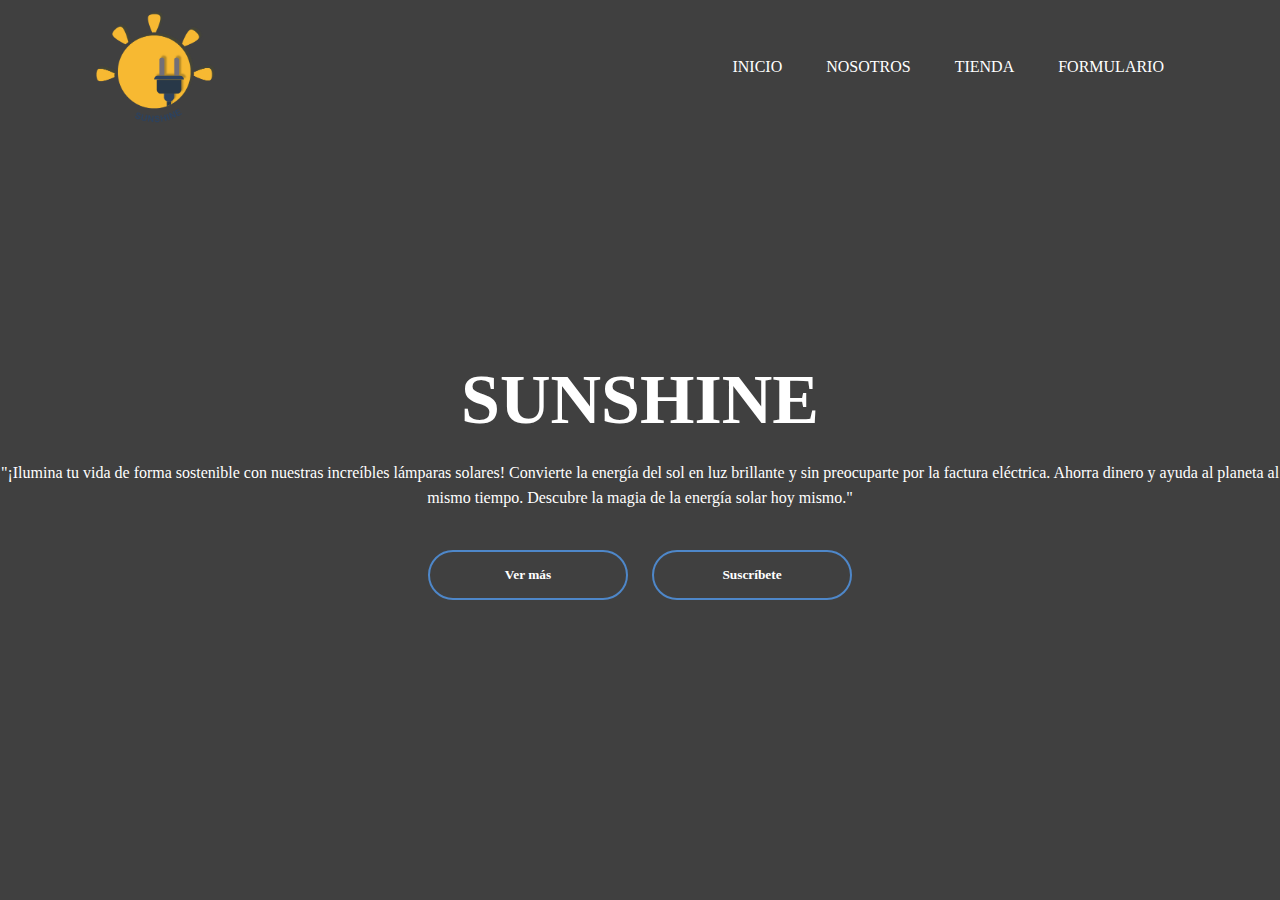
==== sunshine/portada/index.html @ e7f61ecc "ajuste_uno" ====
<!DOCTYPE html>
<html lang="en">
<head>
    <meta charset="UTF-8">
    <meta http-equiv="X-UA-Compatible" content="IE=edge">
    <meta name="viewport" content="width=device-width, initial-scale=1.0">
    <link rel="shortcut icon" href="img/SOL.png" type="imge/x-icon">
    <link rel="stylesheet" href="css/css.css">

    <title>Portada</title>
</head>
<body>
   
    <div class="banner">
        <div class="navbar">
            <img src="img/SOL.png" class="logo">
            <ul>
                <li><a href="http://127.0.0.1:5500/portada/PORTADA.html#">Inicio</a></li>
                <li><a href="http://127.0.0.1:5500/nosotros/nosotros.html">Nosotros</a></li>
                <li><a href="http://127.0.0.1:5500/Tienda/Tienda.html">Tienda</a></li>
                <li><a href="http://127.0.0.1:5500/formulario/index.html">Formulario</a></li>
                
        
            </ul>
        </div>
        <div class="content">
            <h1>SUNSHINE</h1>
            <p>
                "¡Ilumina tu vida de forma sostenible con nuestras increíbles lámparas solares! 
                 Convierte la energía del sol en luz brillante y sin preocuparte por la factura eléctrica.
                 Ahorra dinero y ayuda al planeta al mismo tiempo. Descubre la magia de la energía solar hoy mismo."</p>
                <div>
                   <a href="http://127.0.0.1:5500/nosotros/nosotros.html"><button type="button"><span></span> Ver más</button></a> 
                    <a href="http://127.0.0.1:5500/formulario/index.html"><button type="button"><span></span> Suscríbete</button></a>
                </div>
        </div>
    </div>
</body>
</html>
---- sunshine/portada/css/css.css ----
*{
    margin: 0;
    padding: 0;
    font-family: 'Segoe UI';
   }

   
.banner{
    height: 100vh;
    align-items: center;
    justify-content: center;
    background-image: linear-gradient(rgba(0, 0, 0, 0.75), rgba(0, 0, 0, 0.75)), url(1.jpeg);
    background-position: center;
    background-repeat: no-repeat;
    background-size: cover;
    color: #fff;
}
.navbar{
    width: 85%;
    margin: auto;
    padding: 10px 0;
    display: flex;
    align-items: center;
    justify-content: space-between;
}
.logo{
    width: 120px;
    cursor: pointer;
}
.navbar ul li{
    list-style: none;
    display: inline-block;
    margin: 0 20px;
    position: relative;
}
.navbar ul li a{
    text-decoration: none;
    color: #fff;
    text-transform: uppercase;
}
.navbar ul li::after{
    content: '';
    height: 3px;
    width: 0;
    background: #4e87c9;
    position: absolute;
    left: 0;
    bottom: -10px;
    transition: 0.5s;
}
.navbar ul li:hover::after{
    width: 100%;
}
.content{
    width: 100%;
    position: absolute;
    top: 50%;
    transform: translateY(-50%);
    text-align: center;
    color: #fff;
}
.content h1{
    font-size: 70px;
    margin-top: 80px;
}
.content p{
    margin: 20px auto;
    font-weight: 100;
    line-height: 25px;
}
button{
    width: 200px;
    padding: 15px 0;
    text-align: center;
    margin: 20px 10px;
    border-radius: 25px;
    font-weight: bold;
    border: 2px solid #4e87c9;
    background: transparent;
    color: #fff;
    cursor: pointer;
    position: relative;
    overflow:hidden;
}
span{
    background: #4e87c9;
    height: 100%;
    width: 0;
    border-radius: 25px;
    position: absolute;
    left: 0;
    bottom: 0;
    z-index: -1;
    transition: 0.5s;
}
button:hover span{
    width: 100%;
}
button:hover {
    border: none;
}
body{
    background: url(/img/fondo.jpg);
    background-repeat: no-repeat;
     background-attachment: fixed; 
     background-size: 100% 100%; 
     color: #FFFFFF;

}
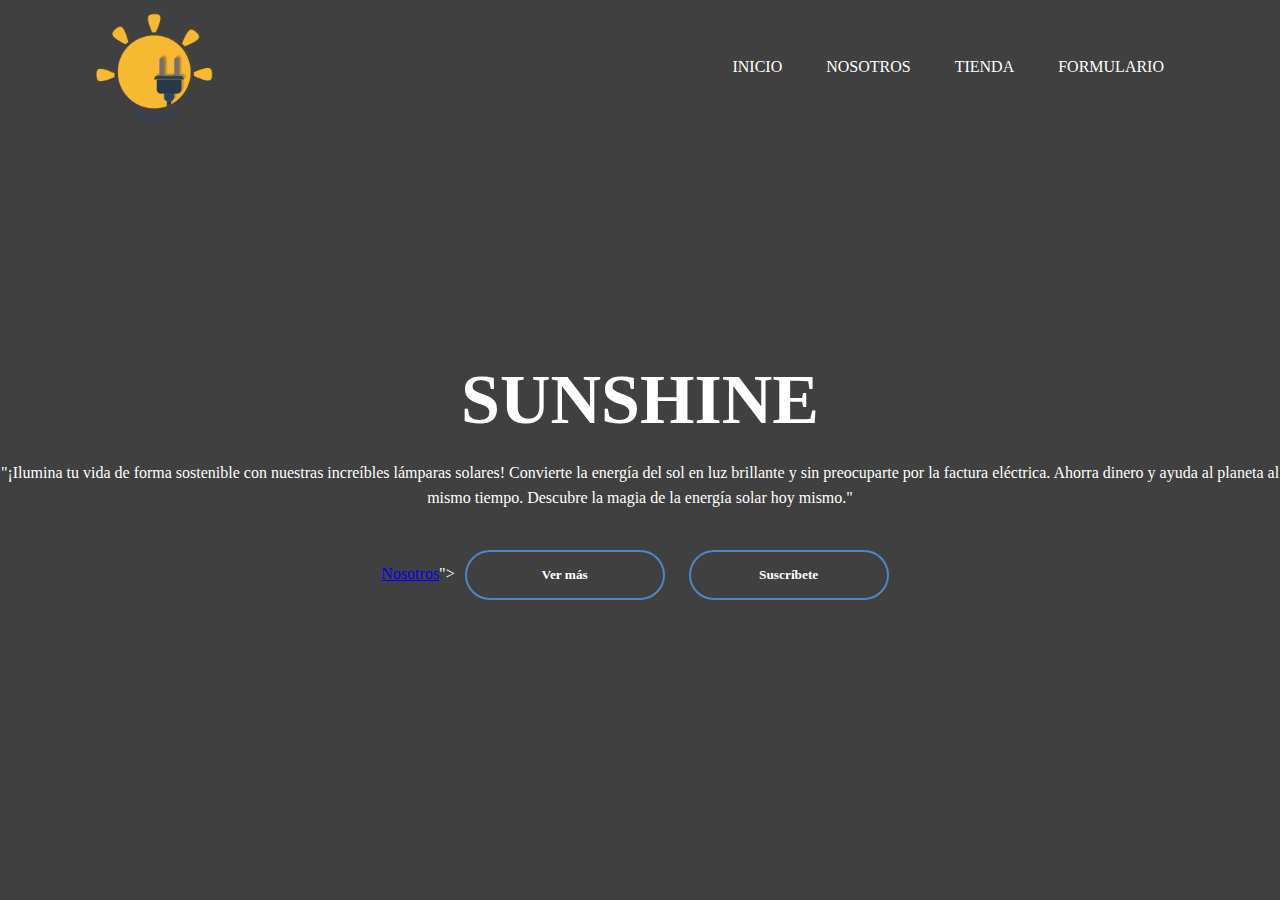
==== commit 2bb048fe: "Update index.html" ====
--- a/sunshine/portada/index.html
+++ b/sunshine/portada/index.html
@@ -15,10 +15,11 @@
         <div class="navbar">
             <img src="img/SOL.png" class="logo">
             <ul>
-                <li><a href="http://127.0.0.1:5500/portada/PORTADA.html#">Inicio</a></li>
-                <li><a href="http://127.0.0.1:5500/nosotros/nosotros.html">Nosotros</a></li>
-                <li><a href="http://127.0.0.1:5500/Tienda/Tienda.html">Tienda</a></li>
-                <li><a href="http://127.0.0.1:5500/formulario/index.html">Formulario</a></li>
+                         <li><a href="https://deborapricila.github.io/sunshinecdo/sunshine/portada/">Inicio</a></li>
+						<li><a href="https://deborapricila.github.io/sunshinecdo/sunshine/nosotros/nosotros">Nosotros</a></li>
+						<li><a href="https://deborapricila.github.io/sunshinecdo/sunshine/Tienda/Tienda">Tienda</a></li>
+						<li><a href="https://deborapricila.github.io/sunshinecdo/sunshine/formulario/formulario">Formulario</a></li>
+						
                 
         
             </ul>
@@ -30,8 +31,8 @@
                  Convierte la energía del sol en luz brillante y sin preocuparte por la factura eléctrica.
                  Ahorra dinero y ayuda al planeta al mismo tiempo. Descubre la magia de la energía solar hoy mismo."</p>
                 <div>
-                   <a href="http://127.0.0.1:5500/nosotros/nosotros.html"><button type="button"><span></span> Ver más</button></a> 
-                    <a href="http://127.0.0.1:5500/formulario/index.html"><button type="button"><span></span> Suscríbete</button></a>
+                   <a href="<li><a href="https://deborapricila.github.io/sunshinecdo/sunshine/nosotros/nosotros">Nosotros</a></li>"><button type="button"><span></span> Ver más</button></a> 
+                    <a href="https://deborapricila.github.io/sunshinecdo/sunshine/formulario/formulario"><button type="button"><span></span> Suscríbete</button></a>
                 </div>
         </div>
     </div>
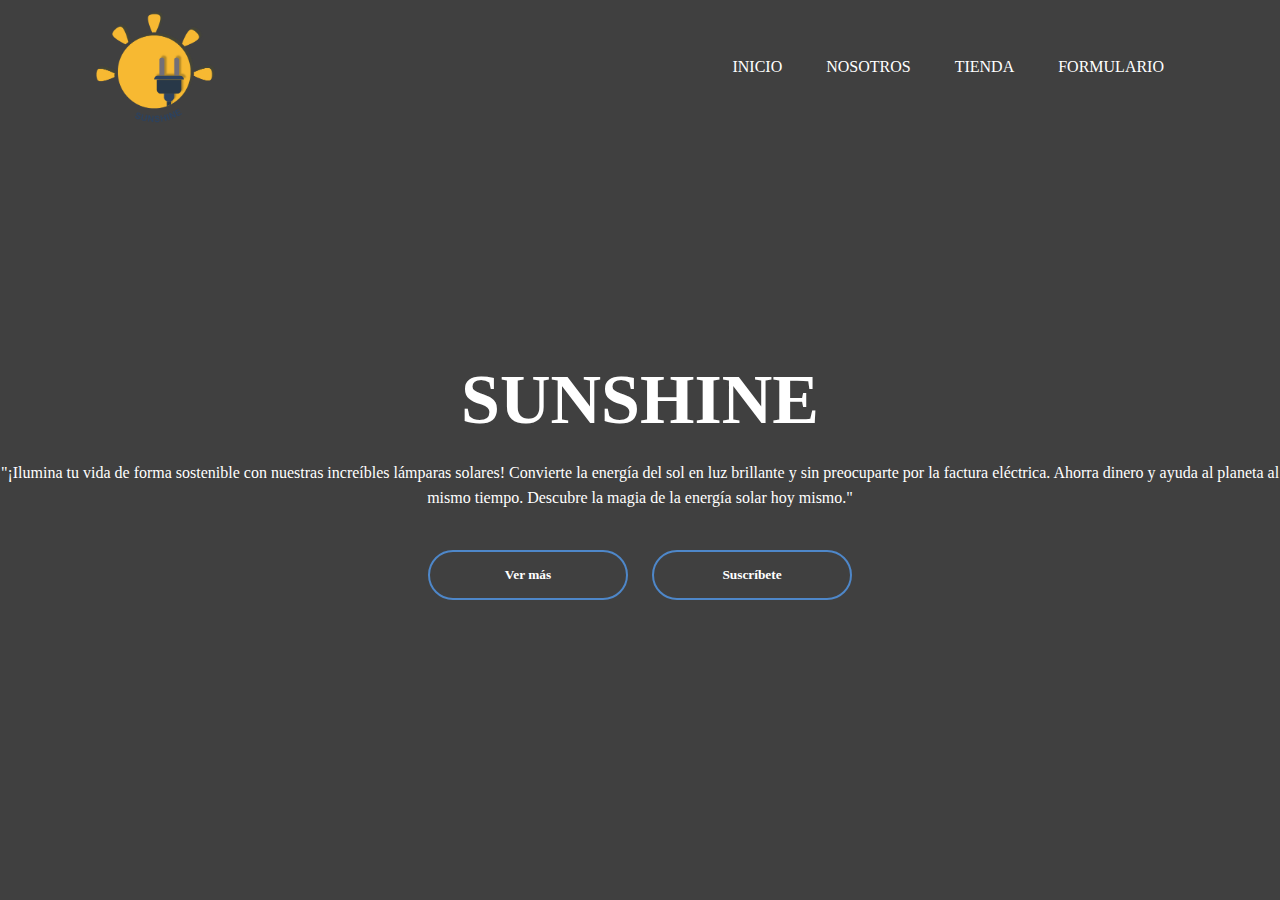
==== commit be7a8240: "Update index.html" ====
--- a/sunshine/portada/index.html
+++ b/sunshine/portada/index.html
@@ -31,7 +31,7 @@
                  Convierte la energía del sol en luz brillante y sin preocuparte por la factura eléctrica.
                  Ahorra dinero y ayuda al planeta al mismo tiempo. Descubre la magia de la energía solar hoy mismo."</p>
                 <div>
-                   <a href="<li><a href="https://deborapricila.github.io/sunshinecdo/sunshine/nosotros/nosotros">Nosotros</a></li>"><button type="button"><span></span> Ver más</button></a> 
+                <a href="https://deborapricila.github.io/sunshinecdo/sunshine/nosotros/nosotros"><button type="button"><span></span> Ver más</button></a>
                     <a href="https://deborapricila.github.io/sunshinecdo/sunshine/formulario/formulario"><button type="button"><span></span> Suscríbete</button></a>
                 </div>
         </div>
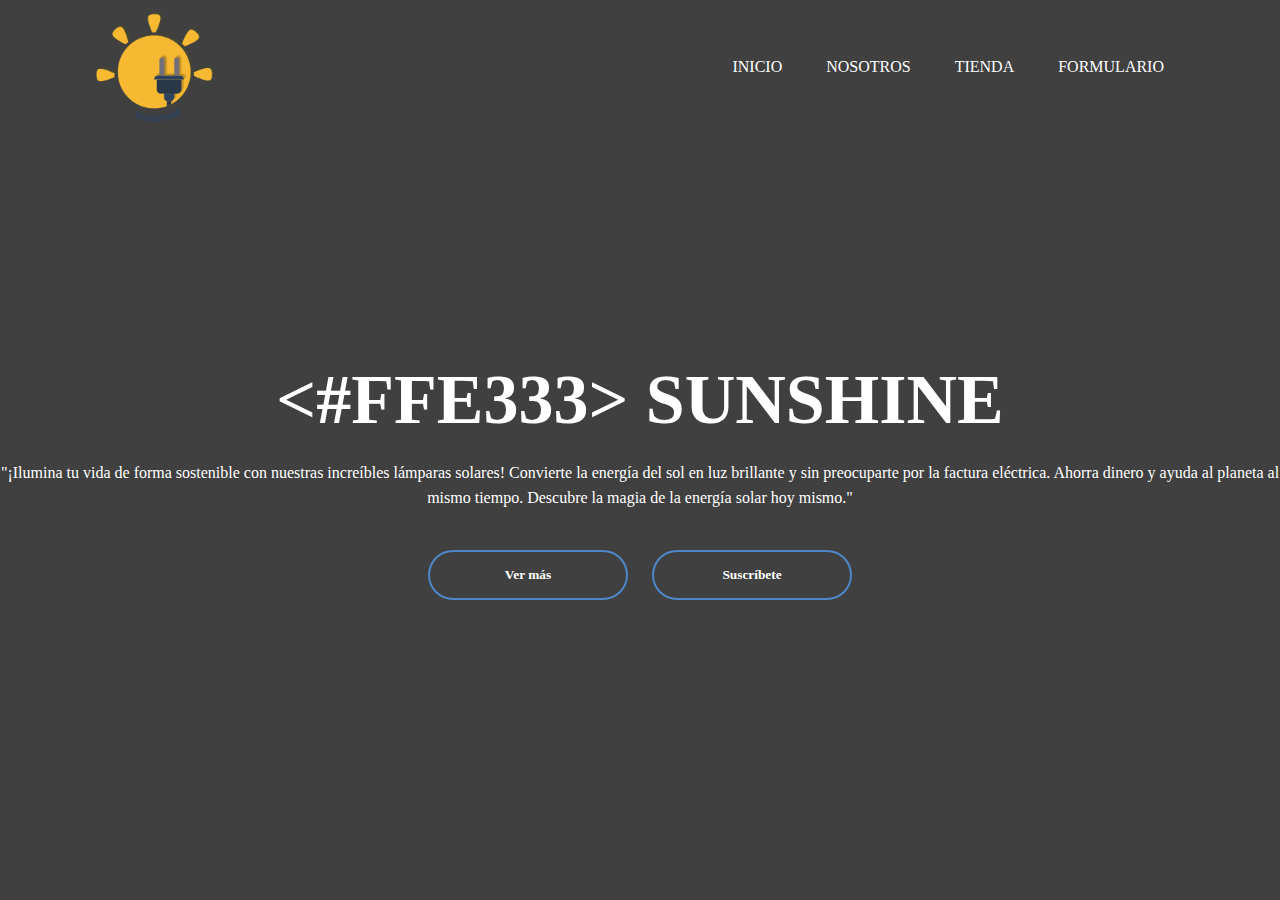
==== commit 89c4253d: "Update index.html" ====
--- a/sunshine/portada/index.html
+++ b/sunshine/portada/index.html
@@ -25,7 +25,7 @@
             </ul>
         </div>
         <div class="content">
-            <h1>SUNSHINE</h1>
+            <h1><#FFE333> SUNSHINE</FFE333></h1>
             <p>
                 "¡Ilumina tu vida de forma sostenible con nuestras increíbles lámparas solares! 
                  Convierte la energía del sol en luz brillante y sin preocuparte por la factura eléctrica.
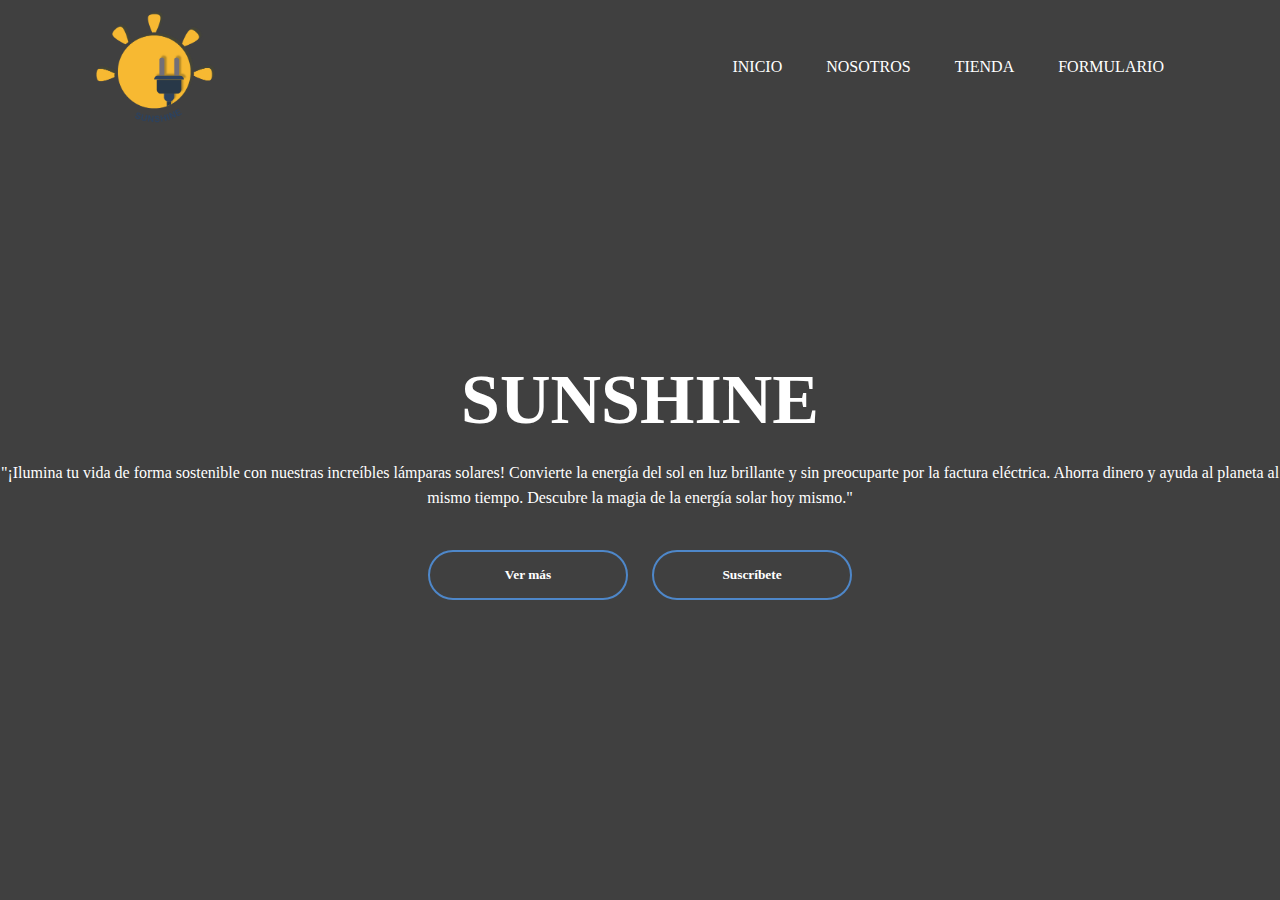
==== commit d2444b39: "Update index.html" ====
--- a/sunshine/portada/index.html
+++ b/sunshine/portada/index.html
@@ -25,7 +25,7 @@
             </ul>
         </div>
         <div class="content">
-            <h1><#FFE333> SUNSHINE</FFE333></h1>
+            <h1>SUNSHINE</h1>
             <p>
                 "¡Ilumina tu vida de forma sostenible con nuestras increíbles lámparas solares! 
                  Convierte la energía del sol en luz brillante y sin preocuparte por la factura eléctrica.
